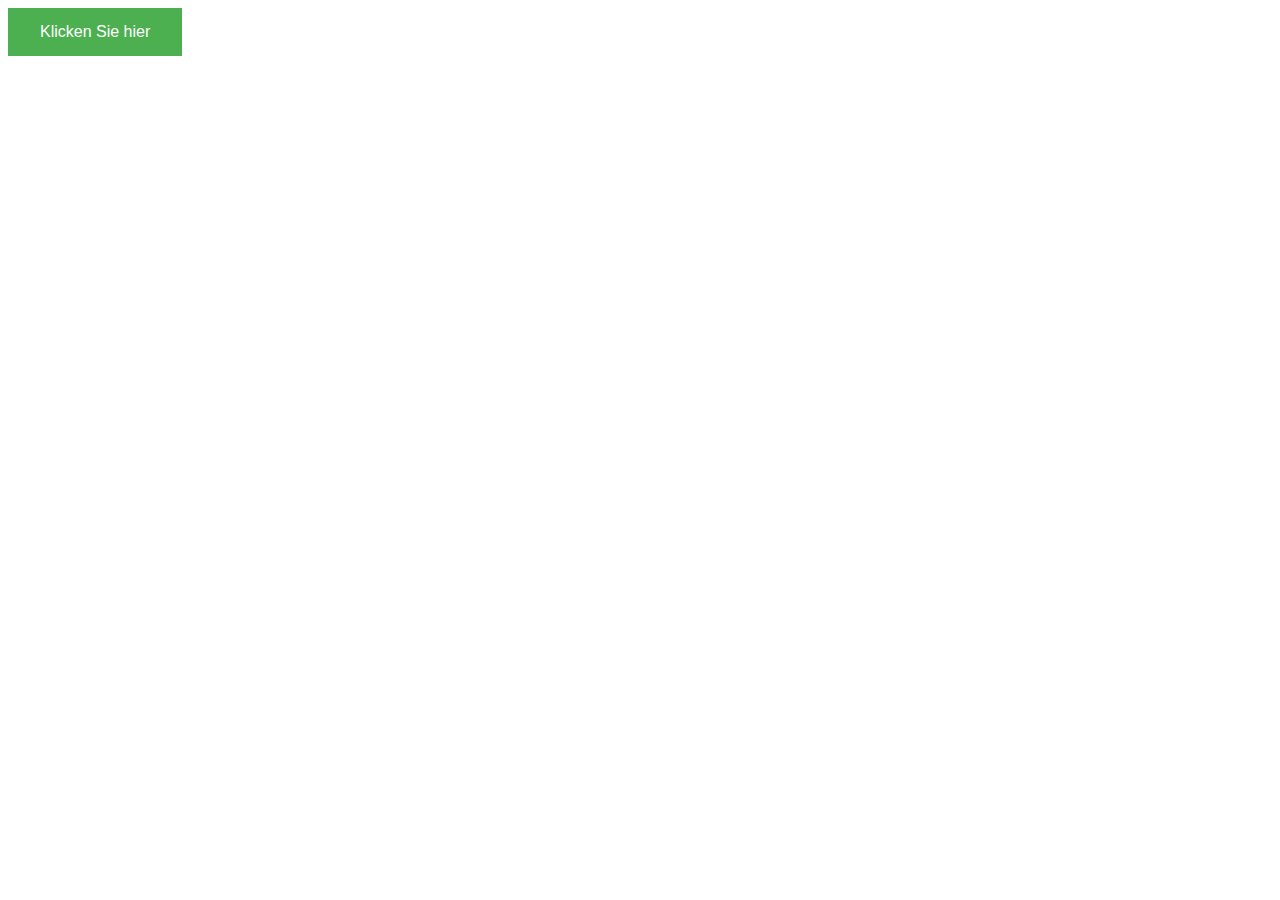
==== public/index.html @ e825b9a6 "Add files via upload" ====
<html lang="en">
<head>
    <meta charset="UTF-8">
    <meta name="viewport" content="width=device-width, initial-scale=1.0">
    <title>Button mit ID und Klasse</title>
    <link rel="stylesheet" href="styles.css">
</head>
    <body>
        <button 
        id="meinButton" 
        class="button-klasse">
            Klicken Sie hier
        </button>
        <script src="script.js"></script>
    </body>
</html>
---- public/styles.css ----
.button-klasse{
    background-color: #4CAF50;
    color: white;
    padding: 15px 32px;
    font-size: 16px;
    border: none;
    cursor: pointer;
}
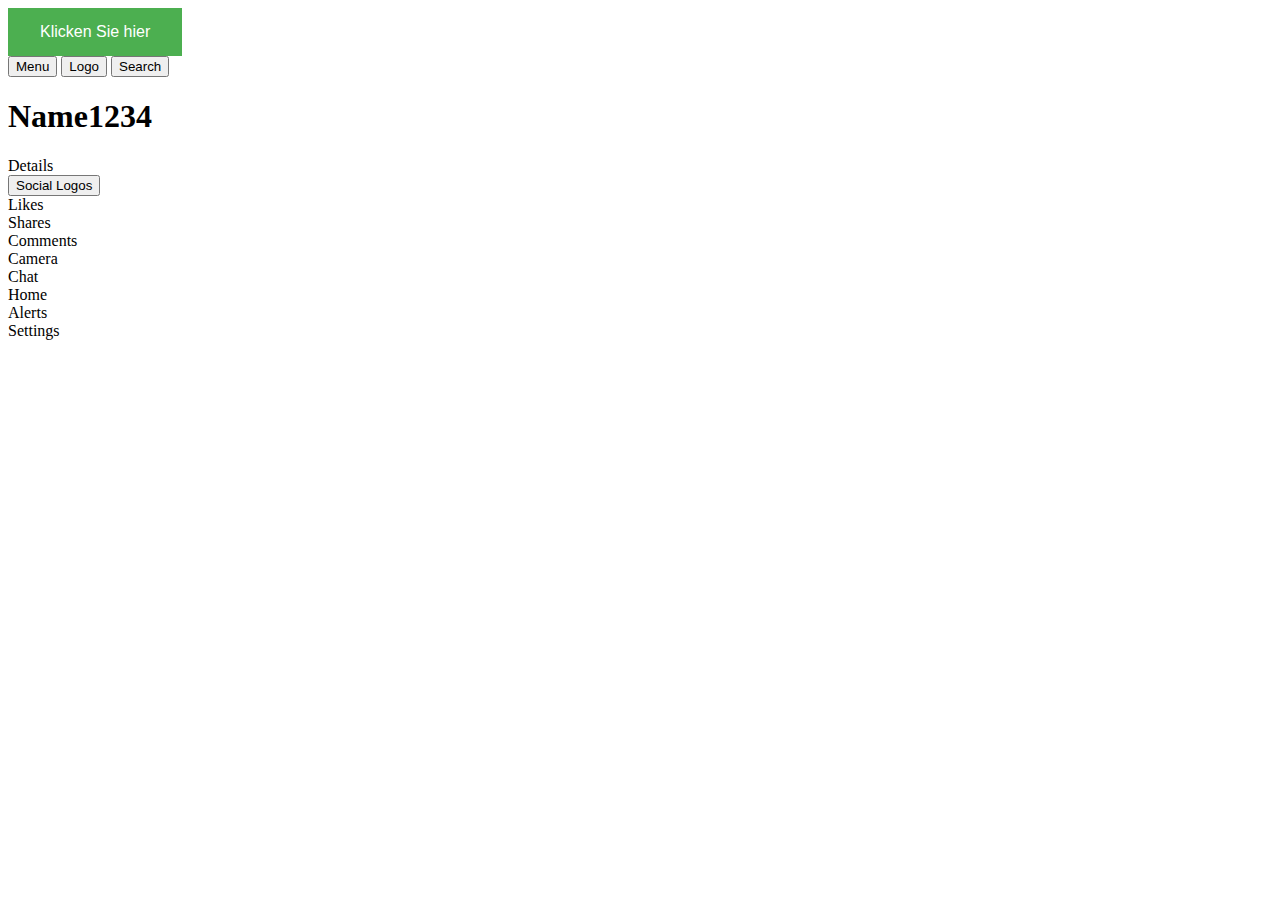
==== commit 5ce7bf54: "Website funktioniert nicht" ====
--- a/public/index.html
+++ b/public/index.html
@@ -1,16 +1,38 @@
-<html lang="en">
-<head>
-    <meta charset="UTF-8">
-    <meta name="viewport" content="width=device-width, initial-scale=1.0">
-    <title>Button mit ID und Klasse</title>
-    <link rel="stylesheet" href="styles.css">
-</head>
-    <body>
-        <button 
-        id="meinButton" 
-        class="button-klasse">
-            Klicken Sie hier
-        </button>
-        <script src="script.js"></script>
-    </body>
+<html lang="en">
+<head>
+    <meta charset="UTF-8">
+    <meta name="viewport" content="width=device-width, initial-scale=1.0">
+    <title>Button mit ID und Klasse</title>
+    <link rel="stylesheet" href="styles.css">
+</head>
+    <body>
+        <button 
+        id="meinButton" 
+        class="button-klasse">
+            Klicken Sie hier
+        </button>
+        <script src="script.js"></script>
+        <header>
+            <button>Menu</button>
+            <button>Logo</button>
+            <button>Search</button>
+        </header>
+        <main>
+            <img />
+            <h1>Name1234</h1>
+            <div>Details</div>
+            <button>Social Logos</button>
+            <img />
+            <div>Likes</div>
+            <div>Shares</div>
+            <div>Comments</div>
+        </main>
+        <footer>
+            <div>Camera</div>
+            <div>Chat</div>
+            <div>Home</div>
+            <div>Alerts</div>
+            <div>Settings</div>
+        </footer>
+    </body>
 </html>--- a/public/styles.css
+++ b/public/styles.css
@@ -1,8 +1,8 @@
-.button-klasse{
-    background-color: #4CAF50;
-    color: white;
-    padding: 15px 32px;
-    font-size: 16px;
-    border: none;
-    cursor: pointer;
+.button-klasse{
+    background-color: #4CAF50;
+    color: white;
+    padding: 15px 32px;
+    font-size: 16px;
+    border: none;
+    cursor: pointer;
 }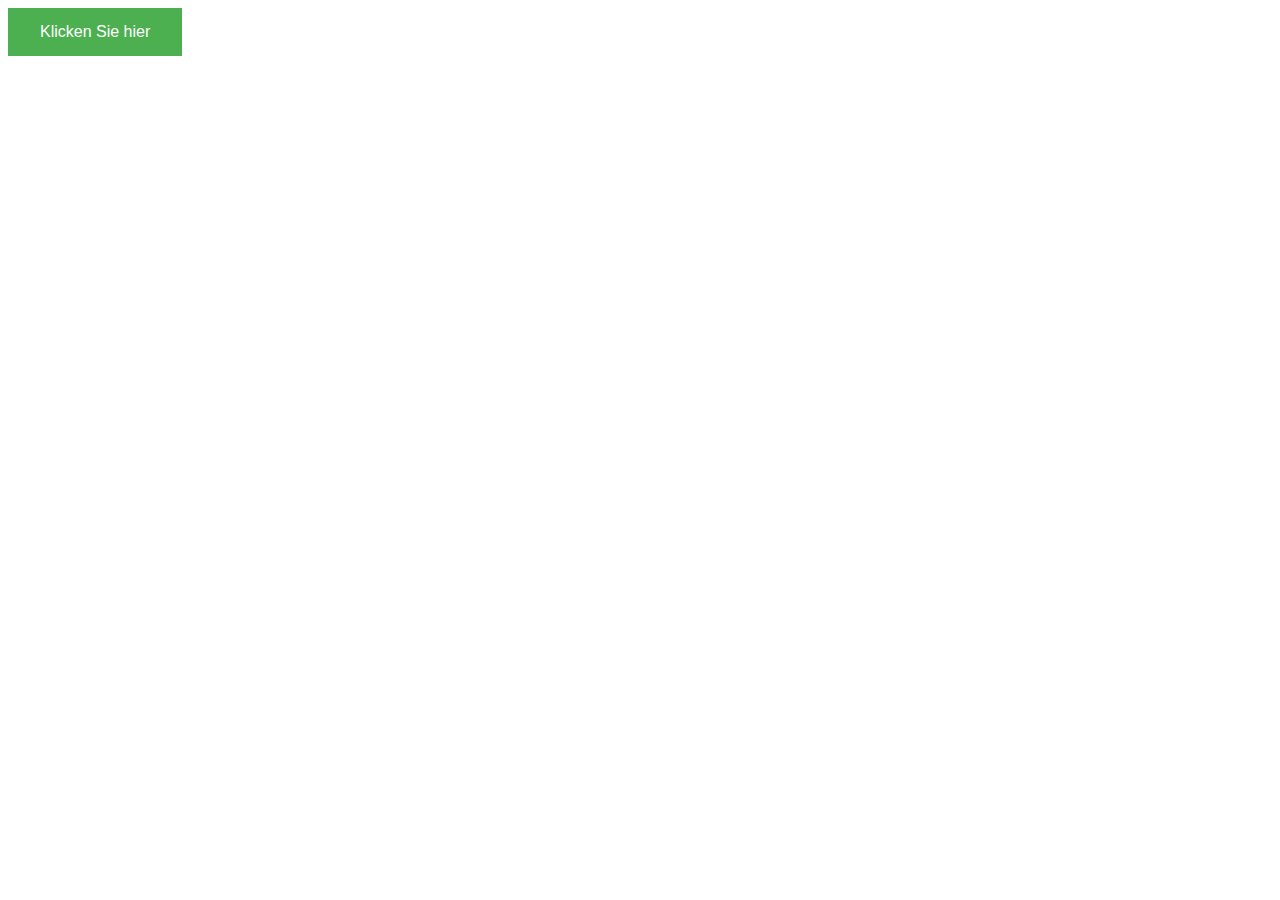
==== commit 0a2ebaaa: "Update index.html" ====
--- a/public/index.html
+++ b/public/index.html
@@ -12,27 +12,5 @@
             Klicken Sie hier
         </button>
         <script src="script.js"></script>
-        <header>
-            <button>Menu</button>
-            <button>Logo</button>
-            <button>Search</button>
-        </header>
-        <main>
-            <img />
-            <h1>Name1234</h1>
-            <div>Details</div>
-            <button>Social Logos</button>
-            <img />
-            <div>Likes</div>
-            <div>Shares</div>
-            <div>Comments</div>
-        </main>
-        <footer>
-            <div>Camera</div>
-            <div>Chat</div>
-            <div>Home</div>
-            <div>Alerts</div>
-            <div>Settings</div>
-        </footer>
     </body>
-</html>+</html>
